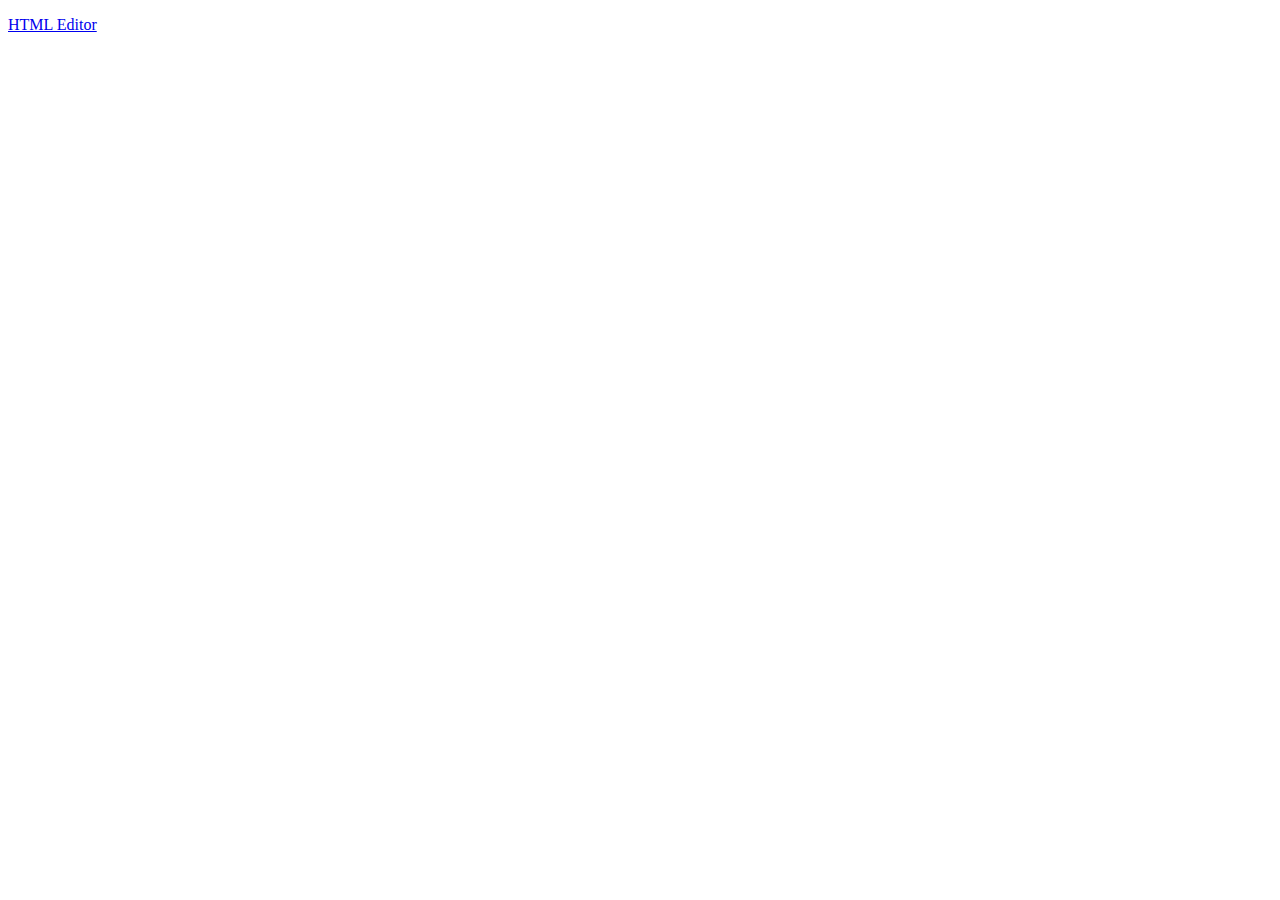
==== index.html @ 3090282f "Created repository" ====
<!DOCTYPE html>
<html>
    <head>
        <meta name="viewport" content="width=device-width, initial-scale=1.0, maximum-scale=1.0, user-scalable=no">
        <title>Programme - hilderonny.de</title>
    </head>
    <body>
        <p><a href="htmleditor/">HTML Editor</a></p>
    </body>
</html>
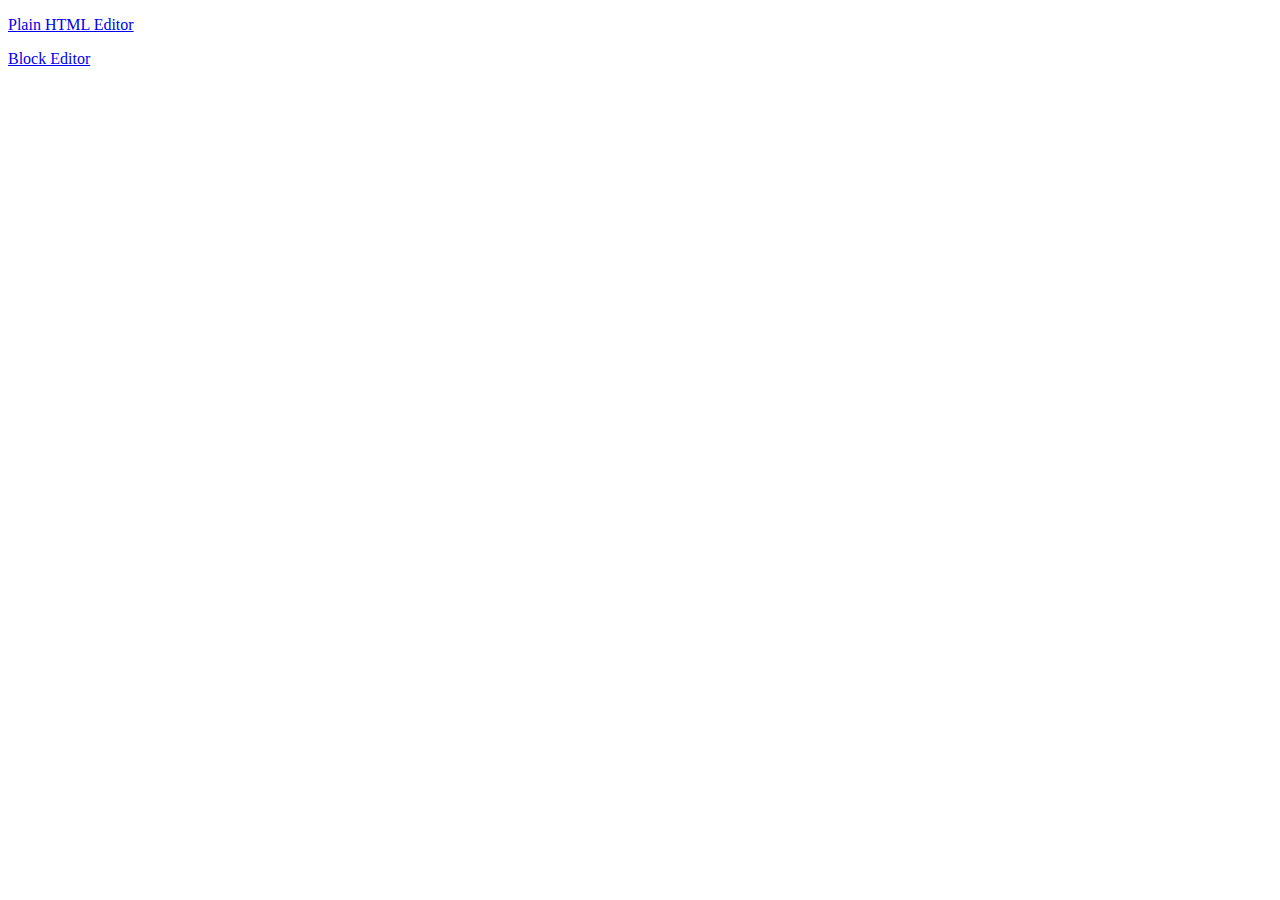
==== commit bffdae74: "Added html block editor program" ====
--- a/index.html
+++ b/index.html
@@ -5,6 +5,7 @@
         <title>Programme - hilderonny.de</title>
     </head>
     <body>
-        <p><a href="htmleditor/">HTML Editor</a></p>
+        <p><a href="htmleditor/">Plain HTML Editor</a></p>
+        <p><a href="blockeditor/">Block Editor</a></p>
     </body>
 </html>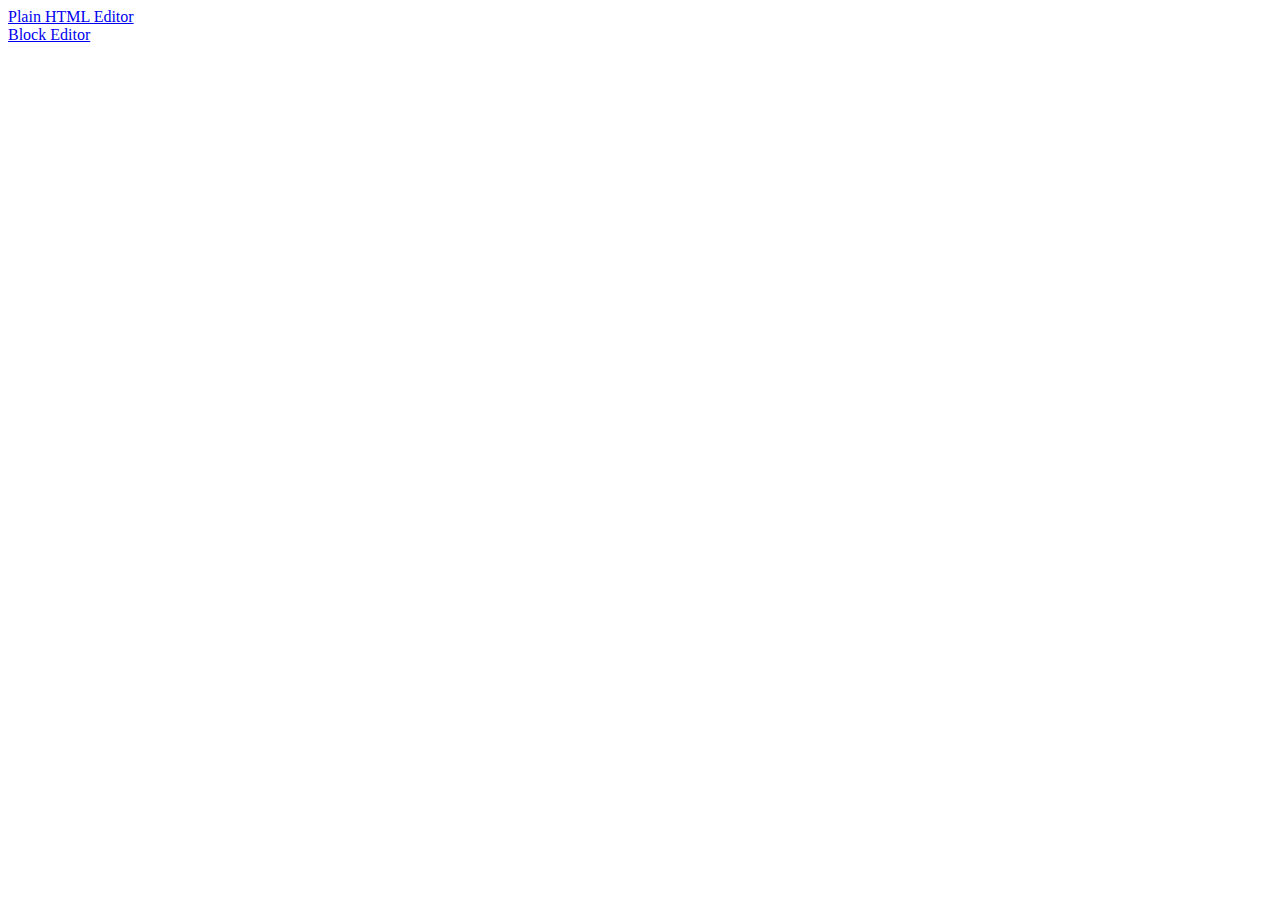
==== commit fc3cab3d: "Added HTML Editing function to blockeditor" ====
--- a/index.html
+++ b/index.html
@@ -1,11 +1,14 @@
-<!DOCTYPE html>
-<html>
-    <head>
-        <meta name="viewport" content="width=device-width, initial-scale=1.0, maximum-scale=1.0, user-scalable=no">
-        <title>Programme - hilderonny.de</title>
-    </head>
-    <body>
-        <p><a href="htmleditor/">Plain HTML Editor</a></p>
-        <p><a href="blockeditor/">Block Editor</a></p>
-    </body>
-</html>+<!DOCTYPE html><html><head>
+<meta name="viewport" content="width=device-width, initial-scale=1.0, maximum-scale=1.0, user-scalable=no">
+  <title>Programme - hilderonny.de</title>
+
+</head><body>
+  <div>
+    <a href="htmleditor/">  Plain HTML Editor</a>
+  </div>
+  <div>
+    <a href="blockeditor/">  Block Editor</a>
+  </div>
+
+</body></html>
+<!--BLOCKDEF{"blocks":{"languageVersion":0,"blocks":[{"type":"html_html","id":"gVK_,A+Umu,+_%M*{j^m","x":129,"y":92,"inputs":{"head":{"block":{"type":"html_title","id":",|W8.,V!O1k@1#Gegc$M","fields":{"title":"Programme - hilderonny.de"}}},"body":{"block":{"type":"html_div","id":"nE91G8!m8NKw9sVxg@qQ","inputs":{"div":{"block":{"type":"html_a","id":"x5]ge$ZTm4-SnwJL`?aZ","fields":{"href":"htmleditor/"},"inputs":{"a":{"block":{"type":"html_text","id":"tq:(Q*Kf?^4MC2?l?czW","fields":{"text":"Plain HTML Editor"}}}}}}},"next":{"block":{"type":"html_div","id":"?xS~2h5-RNCCb~2Y}YS;","inputs":{"div":{"block":{"type":"html_a","id":"G6[D2O2FMGw3wN}=FTXb","fields":{"href":"blockeditor/"},"inputs":{"a":{"block":{"type":"html_text","id":"7TTl2N!(n1anQzYc~(qe","fields":{"text":"Block Editor"}}}}}}}}}}}}}]},"toolbox":"html"}-->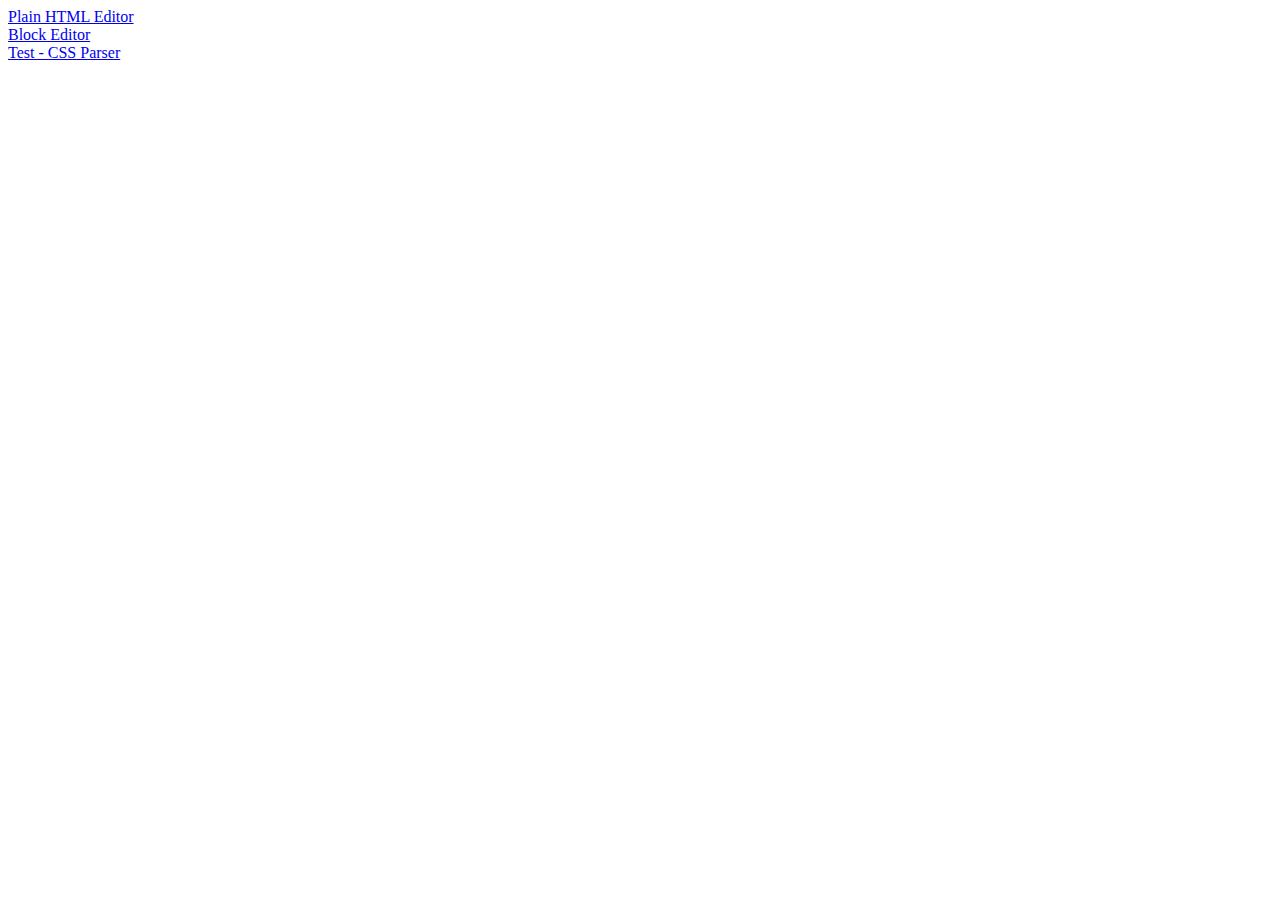
==== commit a8223e16: "Added toolbox handling to blockeditor V2 And some tests" ====
--- a/index.html
+++ b/index.html
@@ -1,14 +1,2 @@
-<!DOCTYPE html><html><head>
-<meta name="viewport" content="width=device-width, initial-scale=1.0, maximum-scale=1.0, user-scalable=no">
-  <title>Programme - hilderonny.de</title>
-
-</head><body>
-  <div>
-    <a href="htmleditor/">  Plain HTML Editor</a>
-  </div>
-  <div>
-    <a href="blockeditor/">  Block Editor</a>
-  </div>
-
-</body></html>
-<!--BLOCKDEF{"blocks":{"languageVersion":0,"blocks":[{"type":"html_html","id":"gVK_,A+Umu,+_%M*{j^m","x":129,"y":92,"inputs":{"head":{"block":{"type":"html_title","id":",|W8.,V!O1k@1#Gegc$M","fields":{"title":"Programme - hilderonny.de"}}},"body":{"block":{"type":"html_div","id":"nE91G8!m8NKw9sVxg@qQ","inputs":{"div":{"block":{"type":"html_a","id":"x5]ge$ZTm4-SnwJL`?aZ","fields":{"href":"htmleditor/"},"inputs":{"a":{"block":{"type":"html_text","id":"tq:(Q*Kf?^4MC2?l?czW","fields":{"text":"Plain HTML Editor"}}}}}}},"next":{"block":{"type":"html_div","id":"?xS~2h5-RNCCb~2Y}YS;","inputs":{"div":{"block":{"type":"html_a","id":"G6[D2O2FMGw3wN}=FTXb","fields":{"href":"blockeditor/"},"inputs":{"a":{"block":{"type":"html_text","id":"7TTl2N!(n1anQzYc~(qe","fields":{"text":"Block Editor"}}}}}}}}}}}}}]},"toolbox":"html"}-->+<!DOCTYPE html><html><head><meta name="viewport" content="width=device-width, initial-scale=1.0, maximum-scale=1.0, user-scalable=no"><title>Programme - hilderonny.de</title></head><body>  <div>  <a href="htmleditor/">Plain HTML Editor</a></div><div>  <a href="blockeditor/">Block Editor</a></div><div>  <a href="tests/cssparser/">Test - CSS Parser</a></div></body></html>
+<!--BLOCKDEF{"blocks":{"languageVersion":0,"blocks":[{"type":"html","id":"MsH27_~snNNsz)w=)*nt","x":155,"y":75,"fields":{"arg1":"Programme - hilderonny.de"},"inputs":{"arg3":{"block":{"type":"div","id":"6Ja*on%[zHWg*Z4o:ncm","inputs":{"arg2":{"block":{"type":"a","id":"ehihB{^|3U[$7:Z56G}7","fields":{"arg1":"htmleditor/","arg2":"Plain HTML Editor"}}}},"next":{"block":{"type":"div","id":"Y!}@kz`WL$7`.UBR%;-2","inputs":{"arg2":{"block":{"type":"a","id":"c*,jY{R$nqe)8_shc@3g","fields":{"arg1":"blockeditor/","arg2":"Block Editor"}}}},"next":{"block":{"type":"div","id":"q7cO-=dO~!`1$.nzmA$o","inputs":{"arg2":{"block":{"type":"a","id":"Ud=^=O=MJ2t`BgM4]~]=","fields":{"arg1":"tests/cssparser/","arg2":"Test - CSS Parser"}}}}}}}}}}}}]},"toolbox":"html_toolbox"}-->